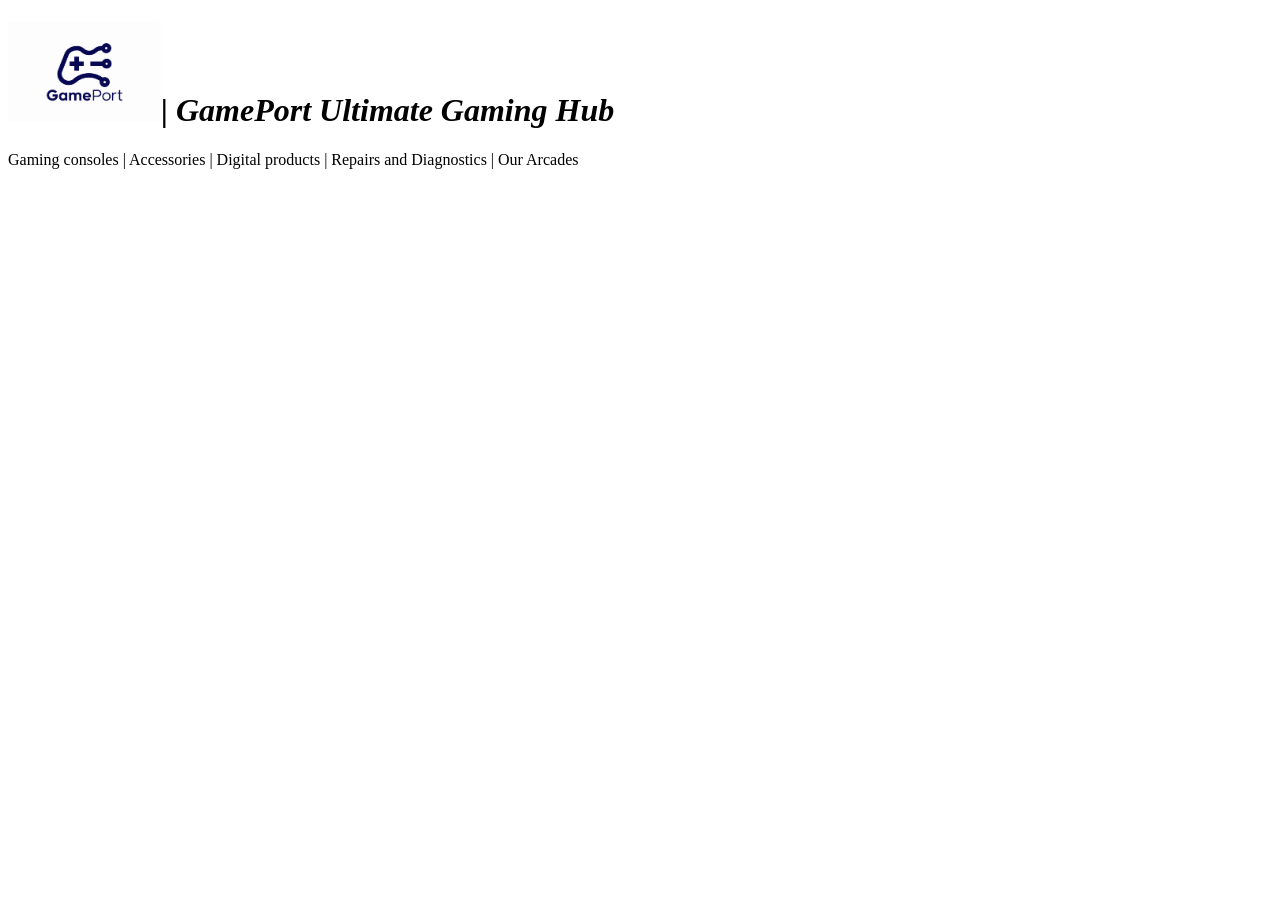
==== Gaming store/index.html @ 0c63eca8 "logo" ====
<!DOCTYPE html>
<html lang="en">
<head>

    <meta charset="UTF-8">
    <meta name="viewport" content="width=device-width, initial-scale=1.0">
    <title>Gameport - Ultimate Gaming Hub</title>
    <link rel="stylesheet" href="./css/styles.css">
</head>
<h1> <img src="img/GamePort logo.png" alt="" height="100" />| GamePort Ultimate Gaming Hub </h1>

         <p>Gaming consoles | Accessories | Digital products | Repairs and Diagnostics | Our Arcades </p>
<body>
    
</body>
</html>
---- Gaming store/css/styles.css ----
h1{
font-style: italic;

}
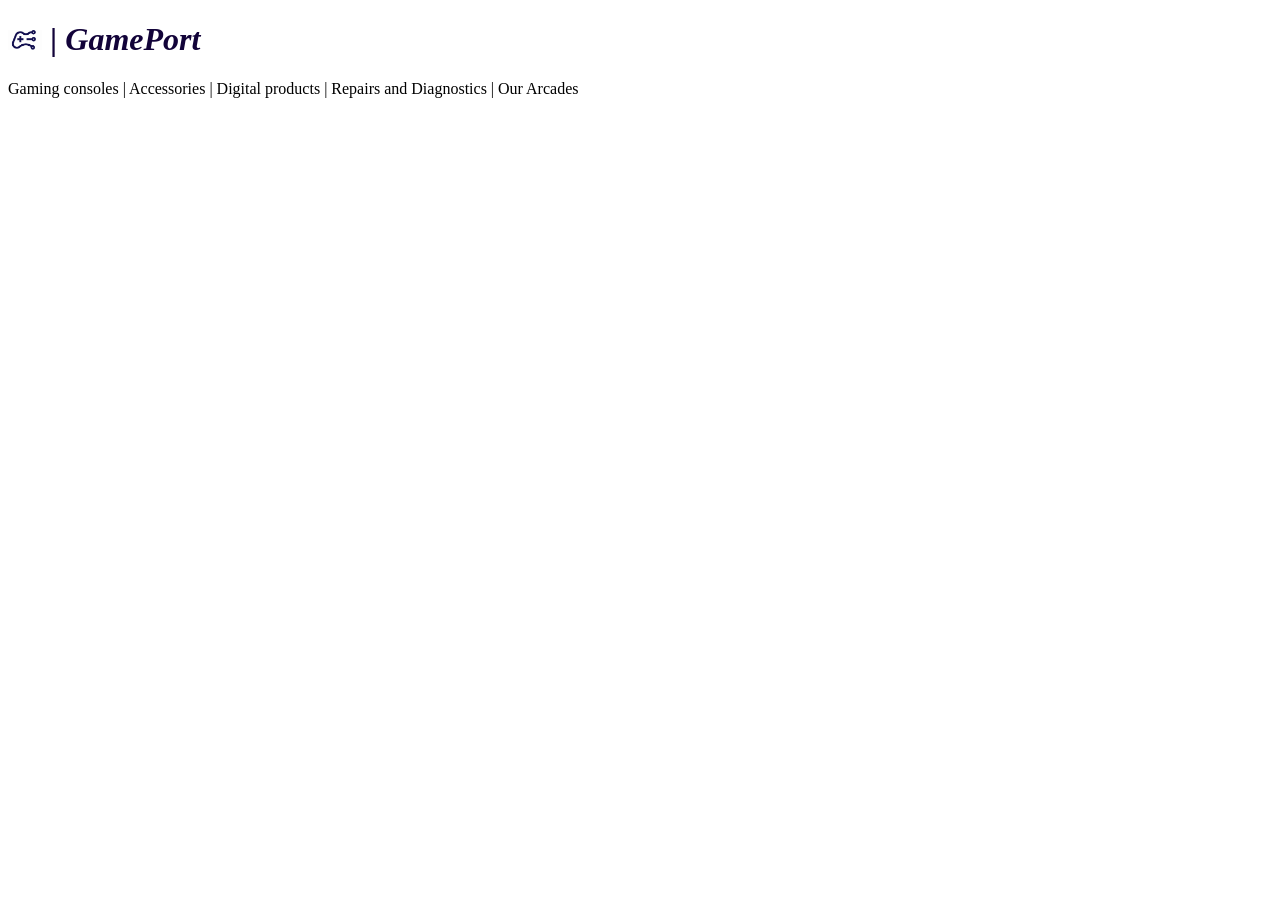
==== commit ccfb5694: "logo adjustments" ====
--- a/Gaming store/index.html
+++ b/Gaming store/index.html
@@ -7,7 +7,7 @@
     <title>Gameport - Ultimate Gaming Hub</title>
     <link rel="stylesheet" href="./css/styles.css">
 </head>
-<h1> <img src="img/GamePort logo.png" alt="" height="100" />| GamePort Ultimate Gaming Hub </h1>
+<h1> <img src="img/logo.png" alt="" height="20" /> | GamePort </h1>
 
          <p>Gaming consoles | Accessories | Digital products | Repairs and Diagnostics | Our Arcades </p>
 <body>
--- a/Gaming store/css/styles.css
+++ b/Gaming store/css/styles.css
@@ -1,4 +1,6 @@
 h1{
 font-style: italic;
+color: rgb(18, 3, 57);
+font-size:x-largeg;
 
 }
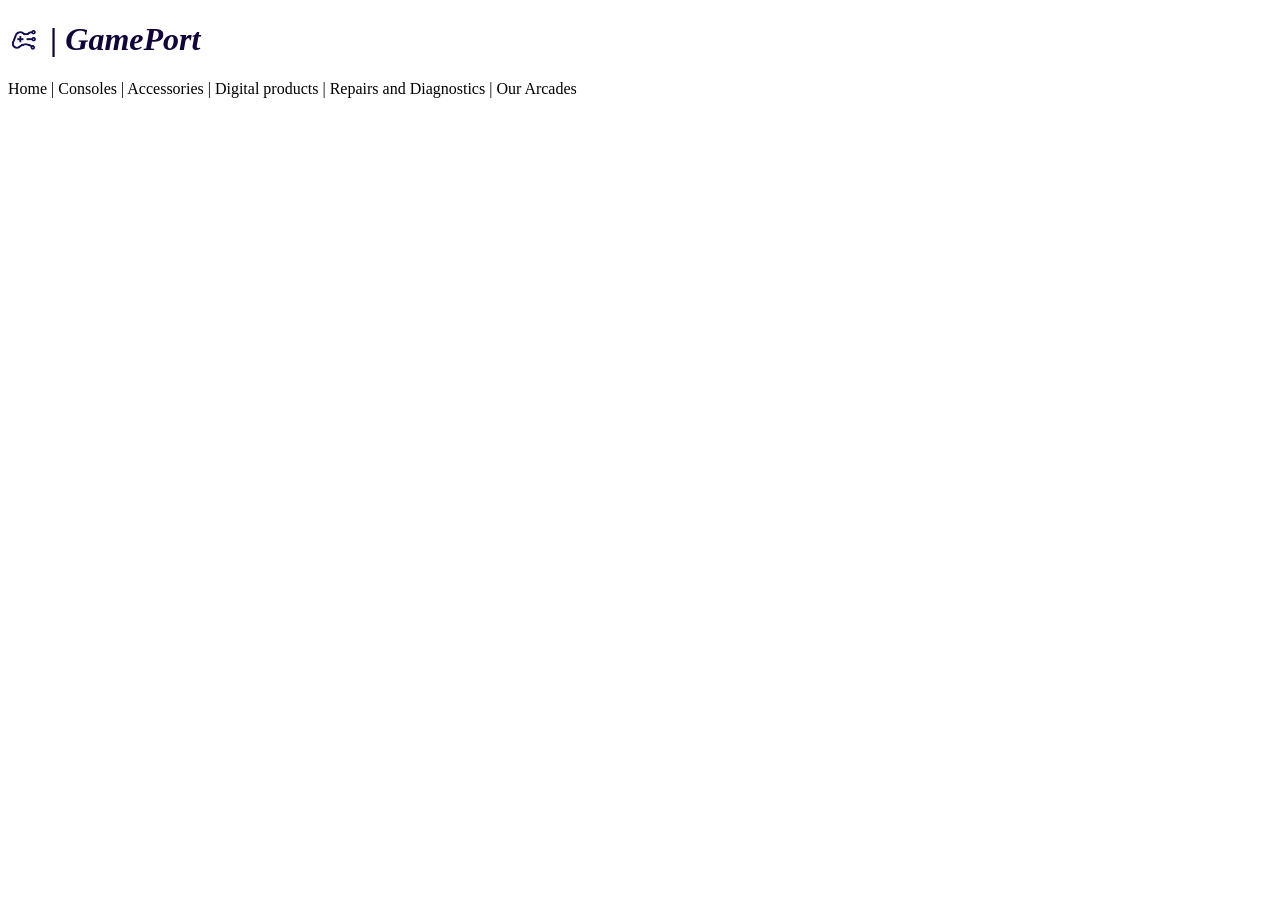
==== commit 222effbd: "Layout" ====
--- a/Gaming store/index.html
+++ b/Gaming store/index.html
@@ -9,7 +9,7 @@
 </head>
 <h1> <img src="img/logo.png" alt="" height="20" /> | GamePort </h1>
 
-         <p>Gaming consoles | Accessories | Digital products | Repairs and Diagnostics | Our Arcades </p>
+         <p>Home | Consoles | Accessories | Digital products | Repairs and Diagnostics | Our Arcades </p>
 <body>
     
 </body>
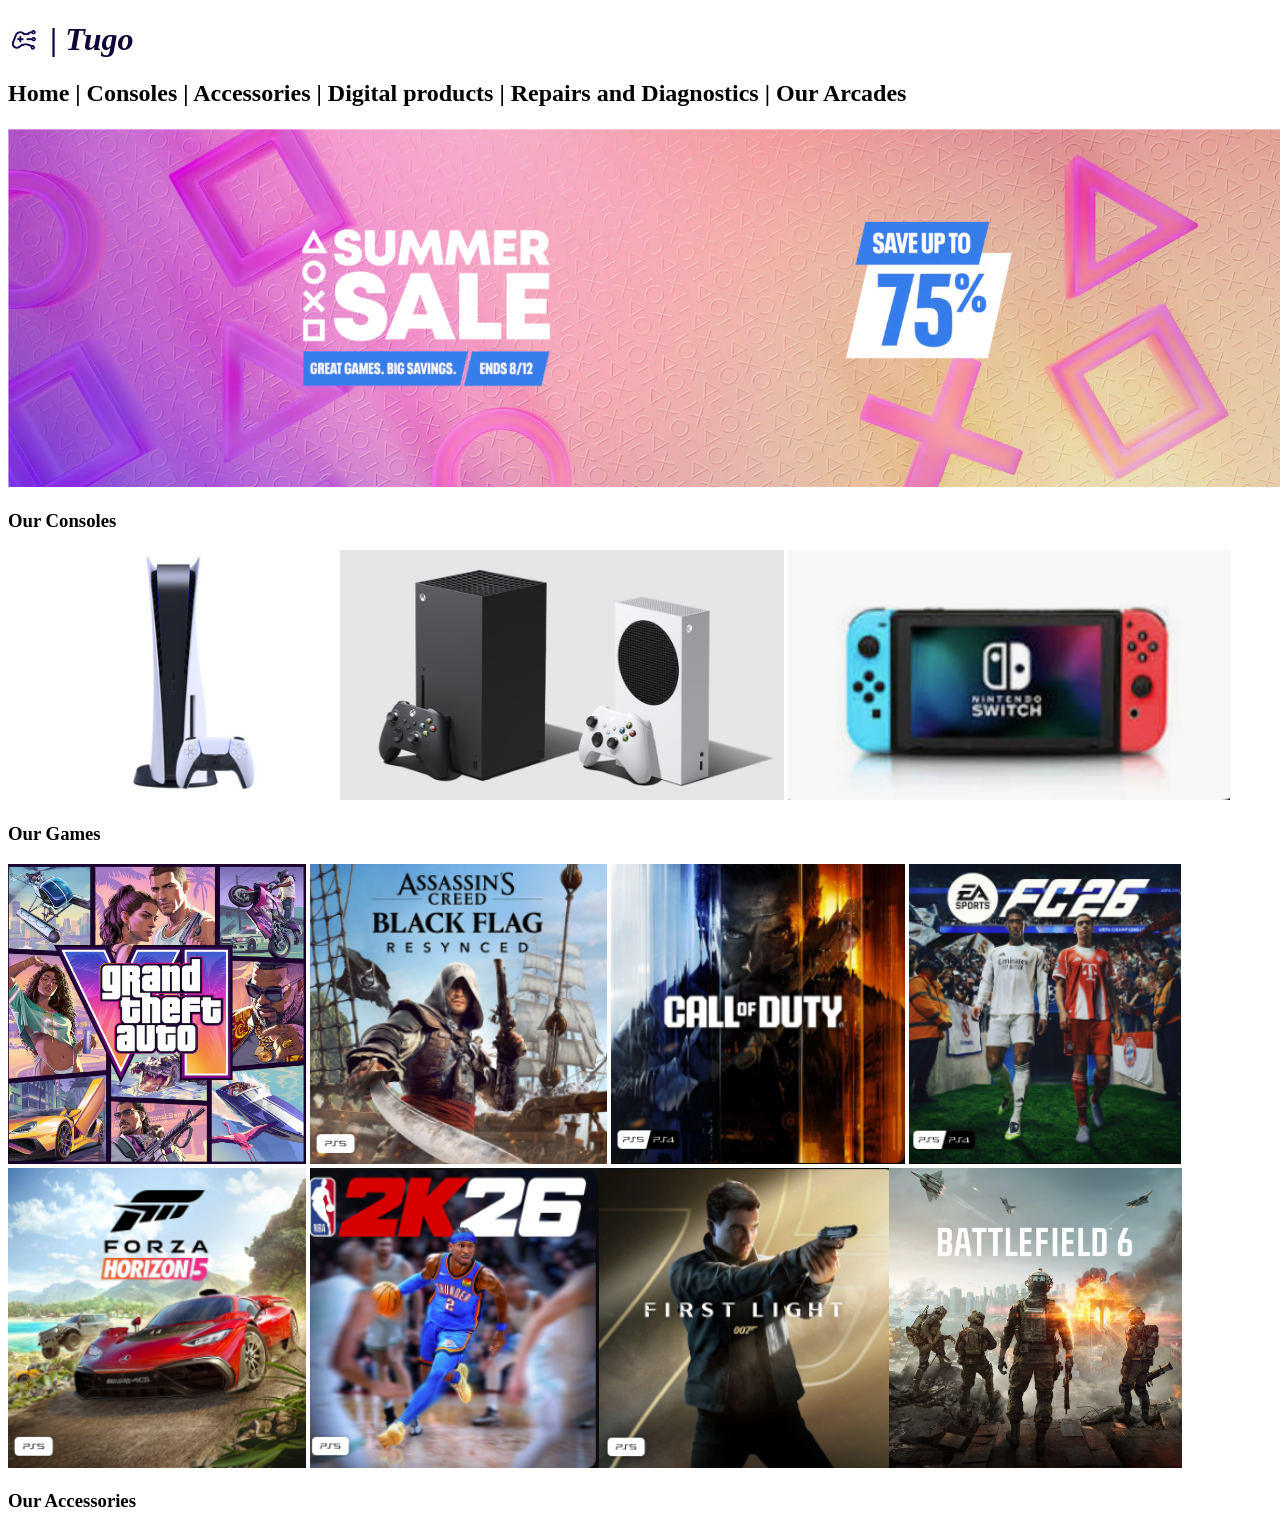
==== commit 0a757908: "Web HTML" ====
--- a/Gaming store/index.html
+++ b/Gaming store/index.html
@@ -7,10 +7,27 @@
     <title>Gameport - Ultimate Gaming Hub</title>
     <link rel="stylesheet" href="./css/styles.css">
 </head>
-<h1> <img src="img/logo.png" alt="" height="20" /> | GamePort </h1>
+<h1> <img src="img/logo.png" alt="" height="20" /> | Tugo </h1>
 
-         <p>Home | Consoles | Accessories | Digital products | Repairs and Diagnostics | Our Arcades </p>
+         <h2>Home | Consoles | Accessories | Digital products | Repairs and Diagnostics | Our Arcades </h2>
+
 <body>
+    <p><img src="img/Layout.png" alt="" height="360"></p>
+    <p> 
+        <h3>Our Consoles</h3>
+        <img src="img/console 4.png" alt="Ps5 img" height="250"> <img src="img/console 5.png" alt="Xbox img"height="250"> <img src="img/console 3.png" alt=""height="250"> 
+    </p>
+    <p>
+        <h3>Our Games</h3>
+        <img src="img/Game 7.png" alt=""height="300"> <img src="img/Game 2.png" alt=""height="300"> <img src="img/Game 3.png" alt=""height="300"> <img src="img/Game 4.png" alt=""height="300"> <img src="img/Game 5.png" alt=""height="300"> <img src="img/Game 6.png" alt=""height="300"><img src="img/Game 1.png" alt=""height="300"><img src="img/Game 8.png" alt=""height="300">
+    </p>
+
+    <p>
+        <h3>Our Accessories</h3>
+
+
+    </p>
+
     
 </body>
 </html>
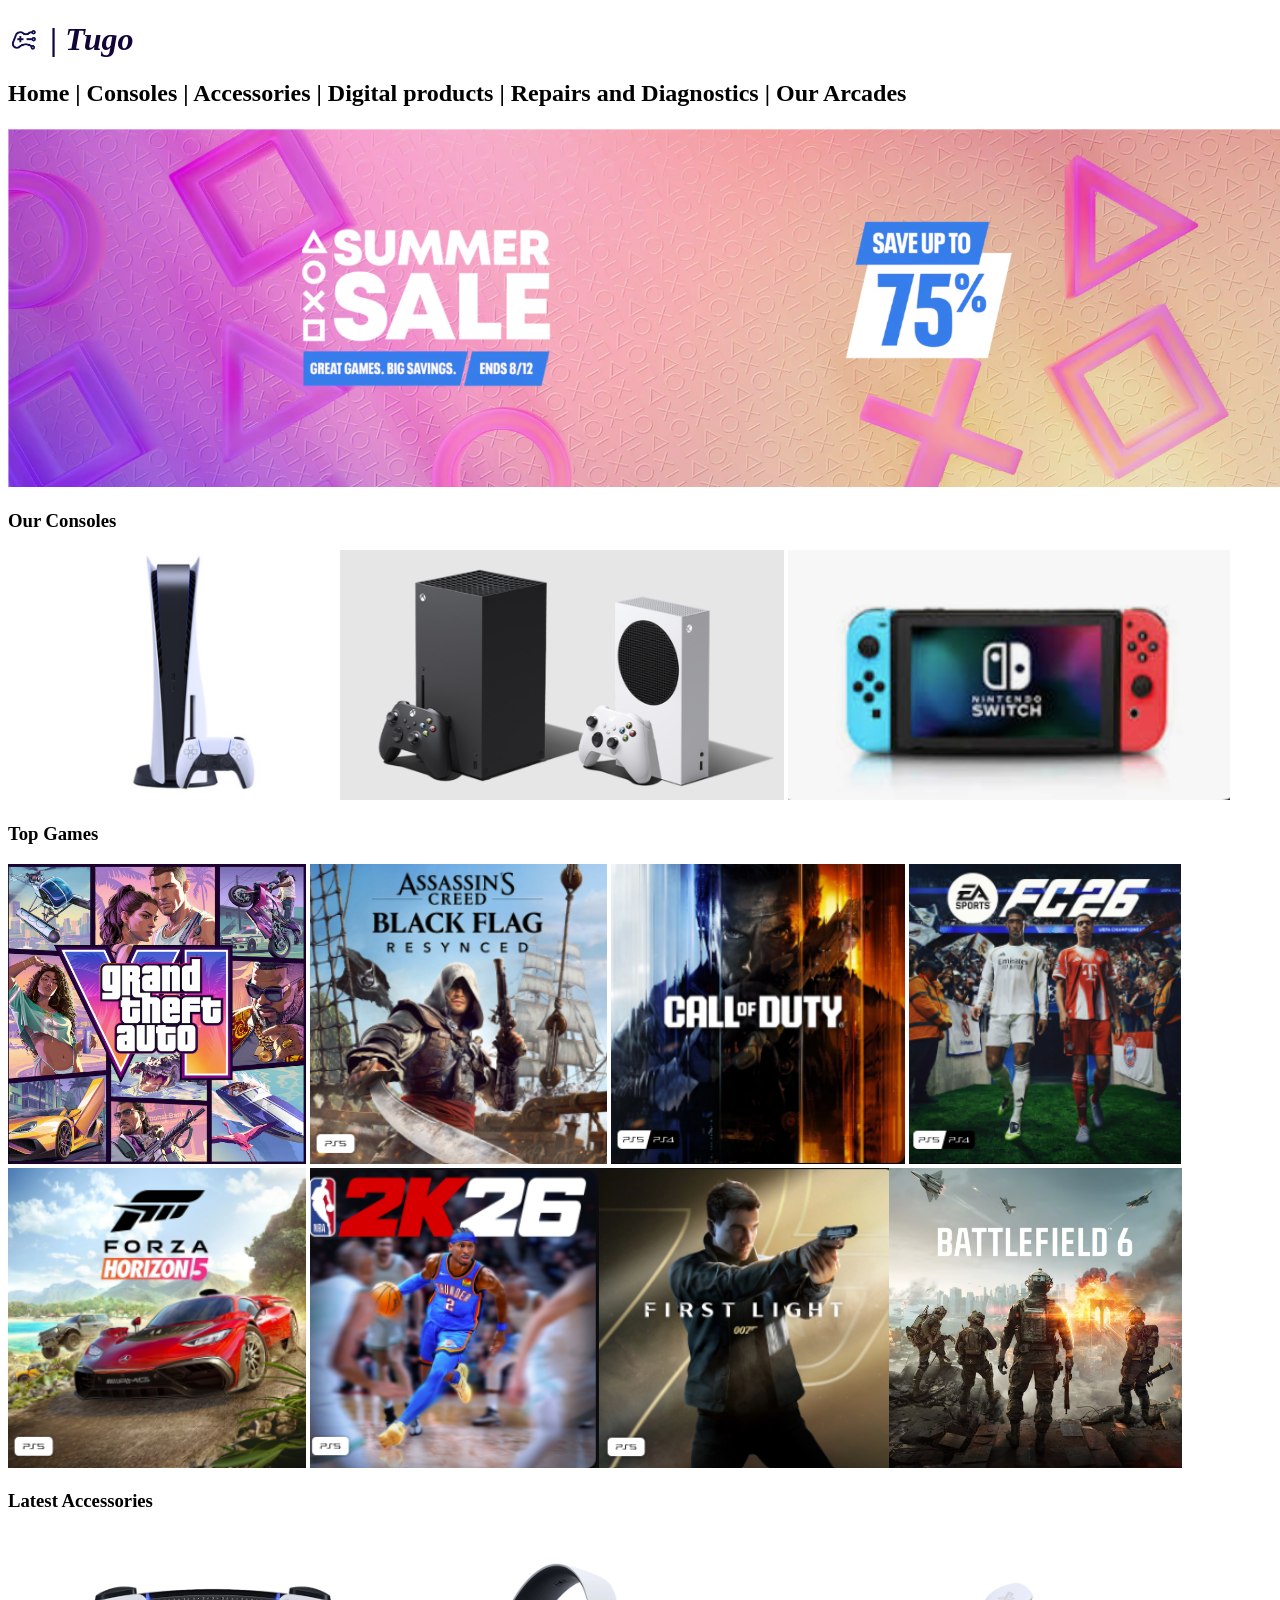
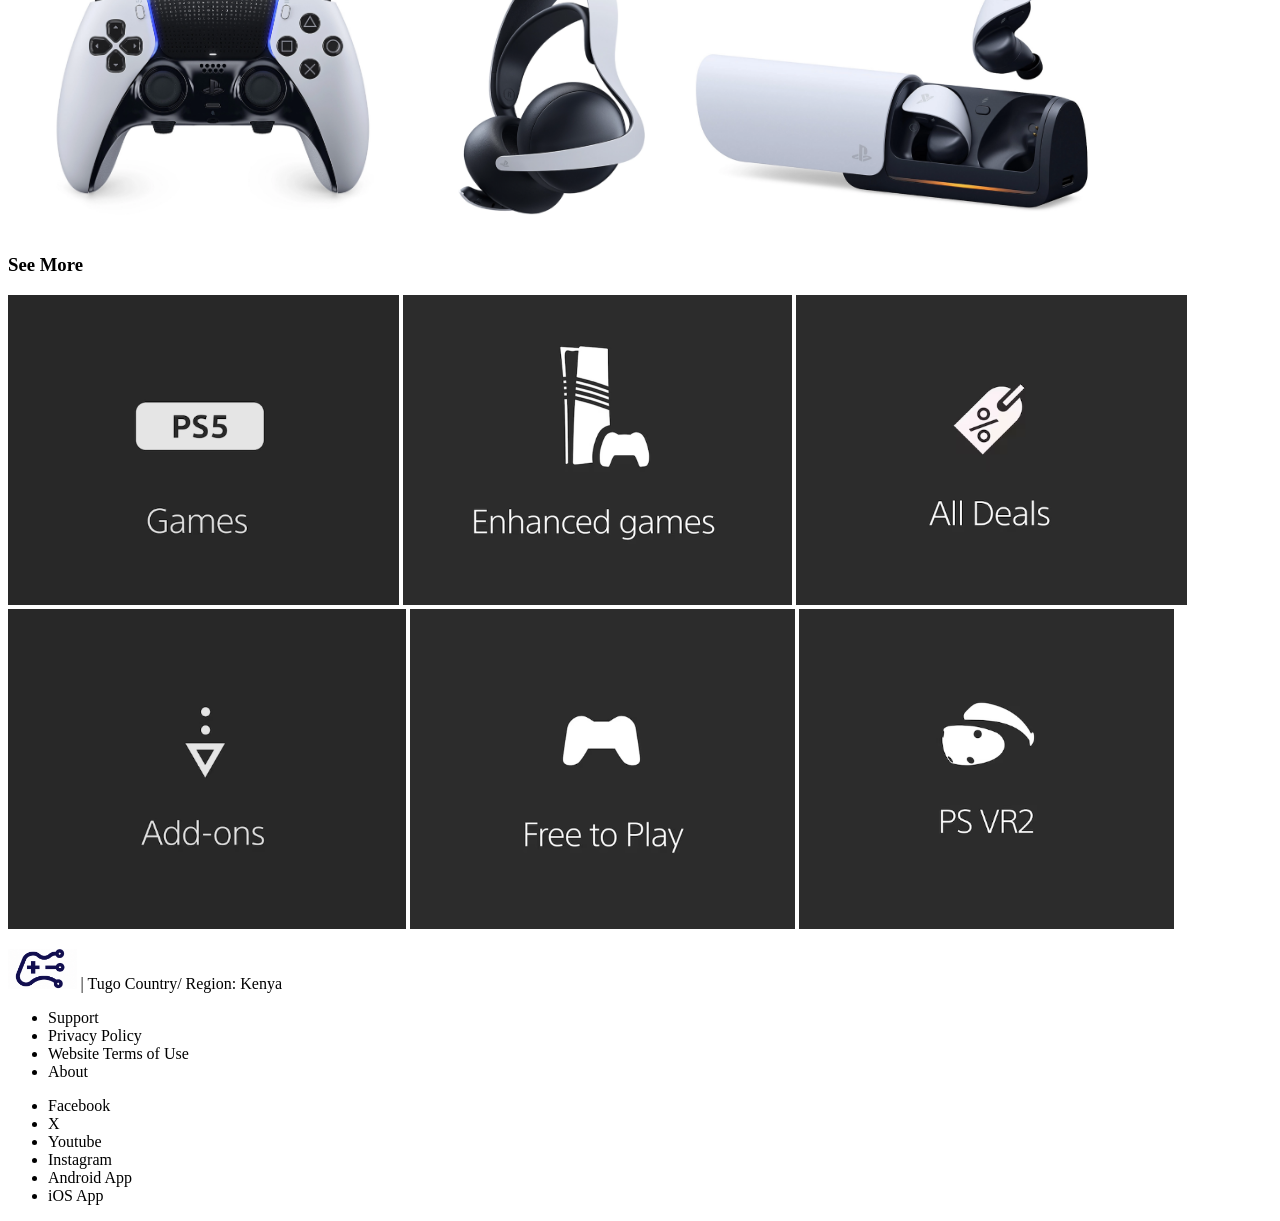
==== commit 2fb6109f: "Html additions" ====
--- a/Gaming store/index.html
+++ b/Gaming store/index.html
@@ -18,16 +18,51 @@
         <img src="img/console 4.png" alt="Ps5 img" height="250"> <img src="img/console 5.png" alt="Xbox img"height="250"> <img src="img/console 3.png" alt=""height="250"> 
     </p>
     <p>
-        <h3>Our Games</h3>
+        <h3>Top Games</h3>
         <img src="img/Game 7.png" alt=""height="300"> <img src="img/Game 2.png" alt=""height="300"> <img src="img/Game 3.png" alt=""height="300"> <img src="img/Game 4.png" alt=""height="300"> <img src="img/Game 5.png" alt=""height="300"> <img src="img/Game 6.png" alt=""height="300"><img src="img/Game 1.png" alt=""height="300"><img src="img/Game 8.png" alt=""height="300">
     </p>
 
     <p>
-        <h3>Our Accessories</h3>
-
-
+        <h3>Latest Accessories</h3>
+        <img src="img/Accessories 2.png" alt=""height="300"> <img src="img/Accessories 3.png" alt=""height="300"> <img src="img/Accessories.png" alt=""height="300"> 
     </p>
 
+    <p>
+        <h3> See More</h3>
+        <img src="img/See More 1.png" alt=""height="310"> <img src="img/See More 2.png" alt=""height="310"> <img src="img/See More 3.png" alt=""height="310">  <img src="img/See More 4.png" alt=""height="320"> <img src="img/See More 5.png" alt=""height="320"> <img src="img/See More 6.png" alt=""height="320"> 
+
+    
     
 </body>
+
+<div>
+</p>
+    <footer>
+       <p> <img src="img/logo.png" alt="" height="40" /> | Tugo  Country/ Region: Kenya</p>
+       <ul> 
+        <li>Support</li>
+       <li>Privacy Policy</li>
+        <li>Website Terms of Use</li>
+        <li>About</li>
+        
+       </ul>
+        
+
+       <p> <ul>
+        <li>Facebook</li>
+        <li>X</li>
+        <li>Youtube</li>
+        <li>Instagram</li>
+        <li> Android App</li>
+         <li>iOS App</li>
+       </ul>
+        
+         
+       
+       </p>
+
+    </footer>
+
+</div>
+
 </html>
